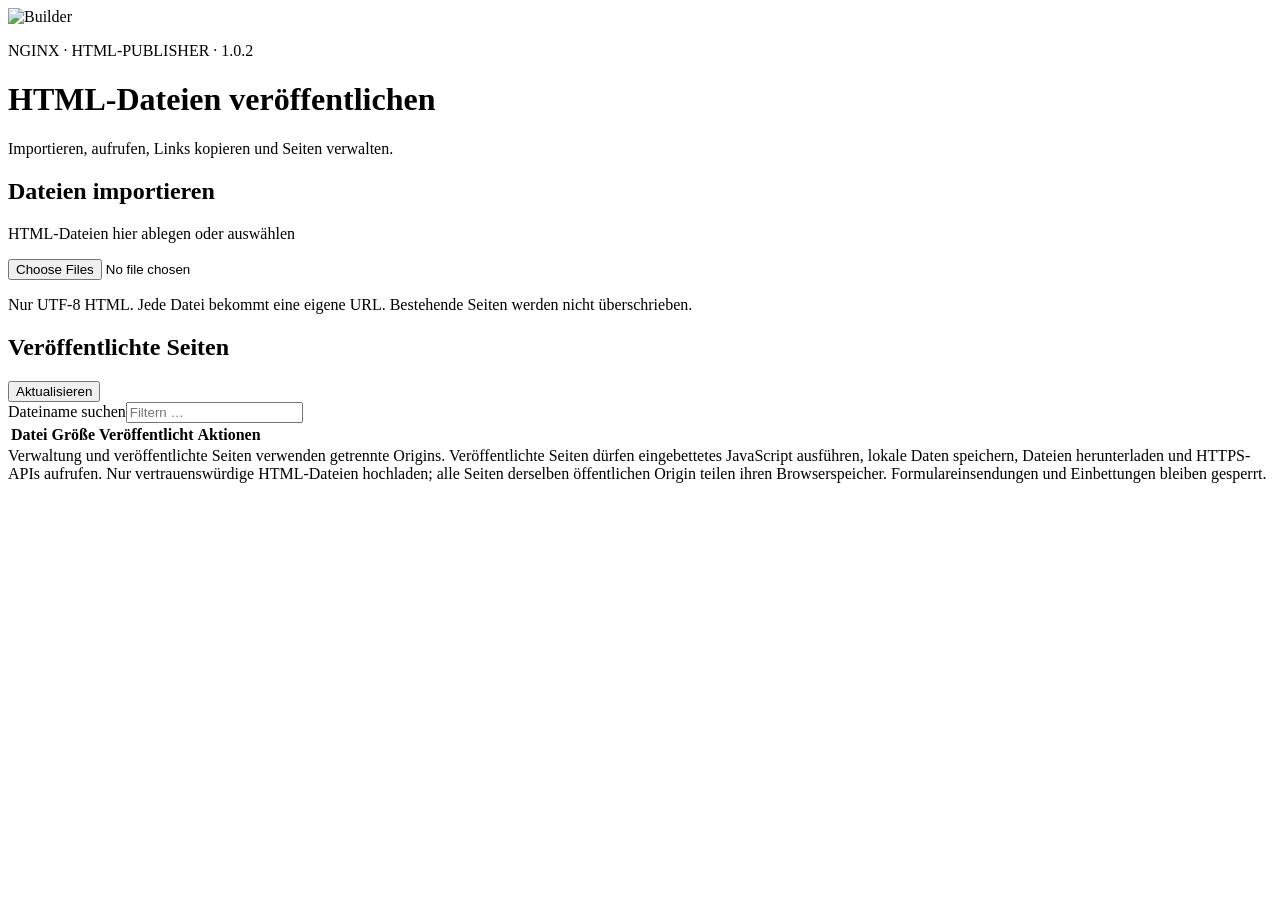
==== cmd/server/web/index.html @ 3ff77164 "Merge pull request #2 from mattipups/feat/interactive-html feat: support trusted interactive HTML ap" ====
<!doctype html>
<html lang="de"><head><meta charset="utf-8"><meta name="viewport" content="width=device-width,initial-scale=1"><title>HTML-Verwaltung 1.0.2</title><link rel="icon" href="/favicon.ico" type="image/x-icon"><link rel="icon" href="/favicon-16.png" type="image/png" sizes="16x16"><link rel="icon" href="/favicon-32.png" type="image/png" sizes="32x32"><link rel="icon" href="/favicon-48.png" type="image/png" sizes="48x48"><link rel="stylesheet" href="/style.css"><script src="/app.js" defer></script></head>
<body><main><header><picture class="brand"><source srcset="/logo-dark.png" media="(prefers-color-scheme: dark)"><img src="/logo-light.png" alt="Builder" width="1400" height="700"></picture><p class="eyebrow">NGINX · HTML-PUBLISHER · 1.0.2</p><h1>HTML-Dateien veröffentlichen</h1><p>Importieren, aufrufen, Links kopieren und Seiten verwalten.</p></header>
<section aria-labelledby="upload-title"><h2 id="upload-title">Dateien importieren</h2><div id="drop" tabindex="0" role="button" aria-label="HTML-Dateien auswählen"><p>HTML-Dateien hier ablegen oder auswählen</p><input id="files" type="file" accept=".html,.htm" multiple><p class="muted">Nur UTF-8 HTML. Jede Datei bekommt eine eigene URL. Bestehende Seiten werden nicht überschrieben.</p></div><progress id="progress" value="0" max="100" hidden></progress><p id="status" role="status" aria-live="polite"></p></section>
<section aria-labelledby="pages-title"><div class="heading"><h2 id="pages-title">Veröffentlichte Seiten</h2><button id="refresh" type="button">Aktualisieren</button></div><label for="search">Dateiname suchen</label><input id="search" type="search" placeholder="Filtern …"><div class="table-wrap"><table><thead><tr><th>Datei</th><th>Größe</th><th>Veröffentlicht</th><th>Aktionen</th></tr></thead><tbody id="pages"></tbody></table></div><p id="empty" hidden>Noch keine passenden Seiten vorhanden.</p></section>
<footer>Verwaltung und veröffentlichte Seiten verwenden getrennte Origins. Veröffentlichte Seiten dürfen eingebettetes JavaScript ausführen, lokale Daten speichern, Dateien herunterladen und HTTPS-APIs aufrufen. Nur vertrauenswürdige HTML-Dateien hochladen; alle Seiten derselben öffentlichen Origin teilen ihren Browserspeicher. Formulareinsendungen und Einbettungen bleiben gesperrt.</footer></main></body></html>
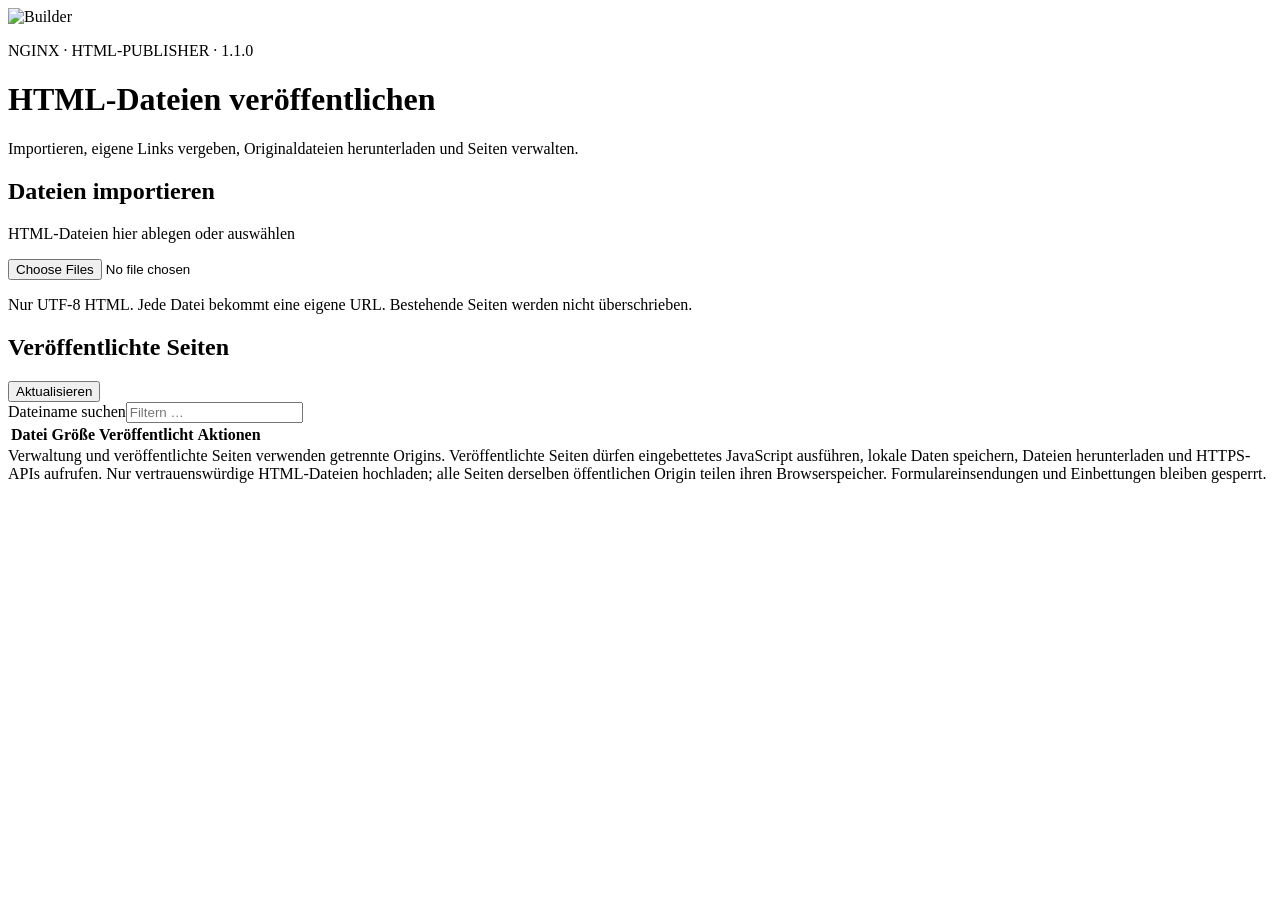
==== commit 5c0fd35e: "Merge pull request #3 from mattipups/feat/custom-links-downloads-v1.1.0 Feat/custom links downloads " ====
--- a/cmd/server/web/index.html
+++ b/cmd/server/web/index.html
@@ -1,6 +1,6 @@
 <!doctype html>
-<html lang="de"><head><meta charset="utf-8"><meta name="viewport" content="width=device-width,initial-scale=1"><title>HTML-Verwaltung 1.0.2</title><link rel="icon" href="/favicon.ico" type="image/x-icon"><link rel="icon" href="/favicon-16.png" type="image/png" sizes="16x16"><link rel="icon" href="/favicon-32.png" type="image/png" sizes="32x32"><link rel="icon" href="/favicon-48.png" type="image/png" sizes="48x48"><link rel="stylesheet" href="/style.css"><script src="/app.js" defer></script></head>
-<body><main><header><picture class="brand"><source srcset="/logo-dark.png" media="(prefers-color-scheme: dark)"><img src="/logo-light.png" alt="Builder" width="1400" height="700"></picture><p class="eyebrow">NGINX · HTML-PUBLISHER · 1.0.2</p><h1>HTML-Dateien veröffentlichen</h1><p>Importieren, aufrufen, Links kopieren und Seiten verwalten.</p></header>
+<html lang="de"><head><meta charset="utf-8"><meta name="viewport" content="width=device-width,initial-scale=1"><title>HTML-Verwaltung 1.1.0</title><link rel="icon" href="/favicon.ico" type="image/x-icon"><link rel="icon" href="/favicon-16.png" type="image/png" sizes="16x16"><link rel="icon" href="/favicon-32.png" type="image/png" sizes="32x32"><link rel="icon" href="/favicon-48.png" type="image/png" sizes="48x48"><link rel="stylesheet" href="/style.css"><script src="/app.js" defer></script></head>
+<body><main><header><picture class="brand"><source srcset="/logo-dark.png" media="(prefers-color-scheme: dark)"><img src="/logo-light.png" alt="Builder" width="1400" height="700"></picture><p class="eyebrow">NGINX · HTML-PUBLISHER · 1.1.0</p><h1>HTML-Dateien veröffentlichen</h1><p>Importieren, eigene Links vergeben, Originaldateien herunterladen und Seiten verwalten.</p></header>
 <section aria-labelledby="upload-title"><h2 id="upload-title">Dateien importieren</h2><div id="drop" tabindex="0" role="button" aria-label="HTML-Dateien auswählen"><p>HTML-Dateien hier ablegen oder auswählen</p><input id="files" type="file" accept=".html,.htm" multiple><p class="muted">Nur UTF-8 HTML. Jede Datei bekommt eine eigene URL. Bestehende Seiten werden nicht überschrieben.</p></div><progress id="progress" value="0" max="100" hidden></progress><p id="status" role="status" aria-live="polite"></p></section>
 <section aria-labelledby="pages-title"><div class="heading"><h2 id="pages-title">Veröffentlichte Seiten</h2><button id="refresh" type="button">Aktualisieren</button></div><label for="search">Dateiname suchen</label><input id="search" type="search" placeholder="Filtern …"><div class="table-wrap"><table><thead><tr><th>Datei</th><th>Größe</th><th>Veröffentlicht</th><th>Aktionen</th></tr></thead><tbody id="pages"></tbody></table></div><p id="empty" hidden>Noch keine passenden Seiten vorhanden.</p></section>
 <footer>Verwaltung und veröffentlichte Seiten verwenden getrennte Origins. Veröffentlichte Seiten dürfen eingebettetes JavaScript ausführen, lokale Daten speichern, Dateien herunterladen und HTTPS-APIs aufrufen. Nur vertrauenswürdige HTML-Dateien hochladen; alle Seiten derselben öffentlichen Origin teilen ihren Browserspeicher. Formulareinsendungen und Einbettungen bleiben gesperrt.</footer></main></body></html>
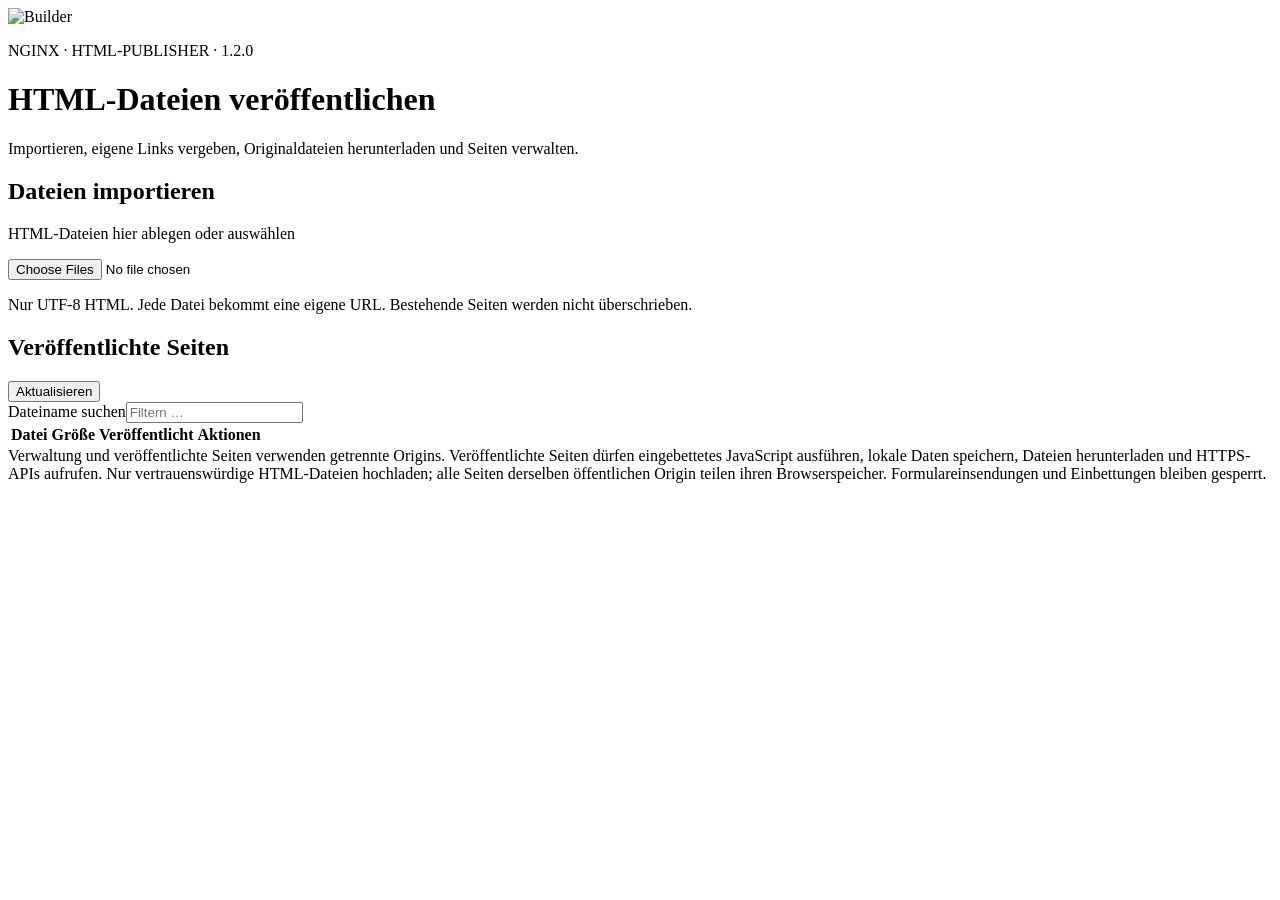
==== commit 61833845: "feat(ui): bump GUI version to 1.2.0 in title and header eyebrow" ====
--- a/cmd/server/web/index.html
+++ b/cmd/server/web/index.html
@@ -1,6 +1,6 @@
 <!doctype html>
-<html lang="de"><head><meta charset="utf-8"><meta name="viewport" content="width=device-width,initial-scale=1"><title>HTML-Verwaltung 1.1.0</title><link rel="icon" href="/favicon.ico" type="image/x-icon"><link rel="icon" href="/favicon-16.png" type="image/png" sizes="16x16"><link rel="icon" href="/favicon-32.png" type="image/png" sizes="32x32"><link rel="icon" href="/favicon-48.png" type="image/png" sizes="48x48"><link rel="stylesheet" href="/style.css"><script src="/app.js" defer></script></head>
-<body><main><header><picture class="brand"><source srcset="/logo-dark.png" media="(prefers-color-scheme: dark)"><img src="/logo-light.png" alt="Builder" width="1400" height="700"></picture><p class="eyebrow">NGINX · HTML-PUBLISHER · 1.1.0</p><h1>HTML-Dateien veröffentlichen</h1><p>Importieren, eigene Links vergeben, Originaldateien herunterladen und Seiten verwalten.</p></header>
+<html lang="de"><head><meta charset="utf-8"><meta name="viewport" content="width=device-width,initial-scale=1"><title>HTML-Verwaltung 1.2.0</title><link rel="icon" href="/favicon.ico" type="image/x-icon"><link rel="icon" href="/favicon-16.png" type="image/png" sizes="16x16"><link rel="icon" href="/favicon-32.png" type="image/png" sizes="32x32"><link rel="icon" href="/favicon-48.png" type="image/png" sizes="48x48"><link rel="stylesheet" href="/style.css"><script src="/app.js" defer></script></head>
+<body><main><header><picture class="brand"><source srcset="/logo-dark.png" media="(prefers-color-scheme: dark)"><img src="/logo-light.png" alt="Builder" width="1400" height="700"></picture><p class="eyebrow">NGINX · HTML-PUBLISHER · 1.2.0</p><h1>HTML-Dateien veröffentlichen</h1><p>Importieren, eigene Links vergeben, Originaldateien herunterladen und Seiten verwalten.</p></header>
 <section aria-labelledby="upload-title"><h2 id="upload-title">Dateien importieren</h2><div id="drop" tabindex="0" role="button" aria-label="HTML-Dateien auswählen"><p>HTML-Dateien hier ablegen oder auswählen</p><input id="files" type="file" accept=".html,.htm" multiple><p class="muted">Nur UTF-8 HTML. Jede Datei bekommt eine eigene URL. Bestehende Seiten werden nicht überschrieben.</p></div><progress id="progress" value="0" max="100" hidden></progress><p id="status" role="status" aria-live="polite"></p></section>
 <section aria-labelledby="pages-title"><div class="heading"><h2 id="pages-title">Veröffentlichte Seiten</h2><button id="refresh" type="button">Aktualisieren</button></div><label for="search">Dateiname suchen</label><input id="search" type="search" placeholder="Filtern …"><div class="table-wrap"><table><thead><tr><th>Datei</th><th>Größe</th><th>Veröffentlicht</th><th>Aktionen</th></tr></thead><tbody id="pages"></tbody></table></div><p id="empty" hidden>Noch keine passenden Seiten vorhanden.</p></section>
 <footer>Verwaltung und veröffentlichte Seiten verwenden getrennte Origins. Veröffentlichte Seiten dürfen eingebettetes JavaScript ausführen, lokale Daten speichern, Dateien herunterladen und HTTPS-APIs aufrufen. Nur vertrauenswürdige HTML-Dateien hochladen; alle Seiten derselben öffentlichen Origin teilen ihren Browserspeicher. Formulareinsendungen und Einbettungen bleiben gesperrt.</footer></main></body></html>
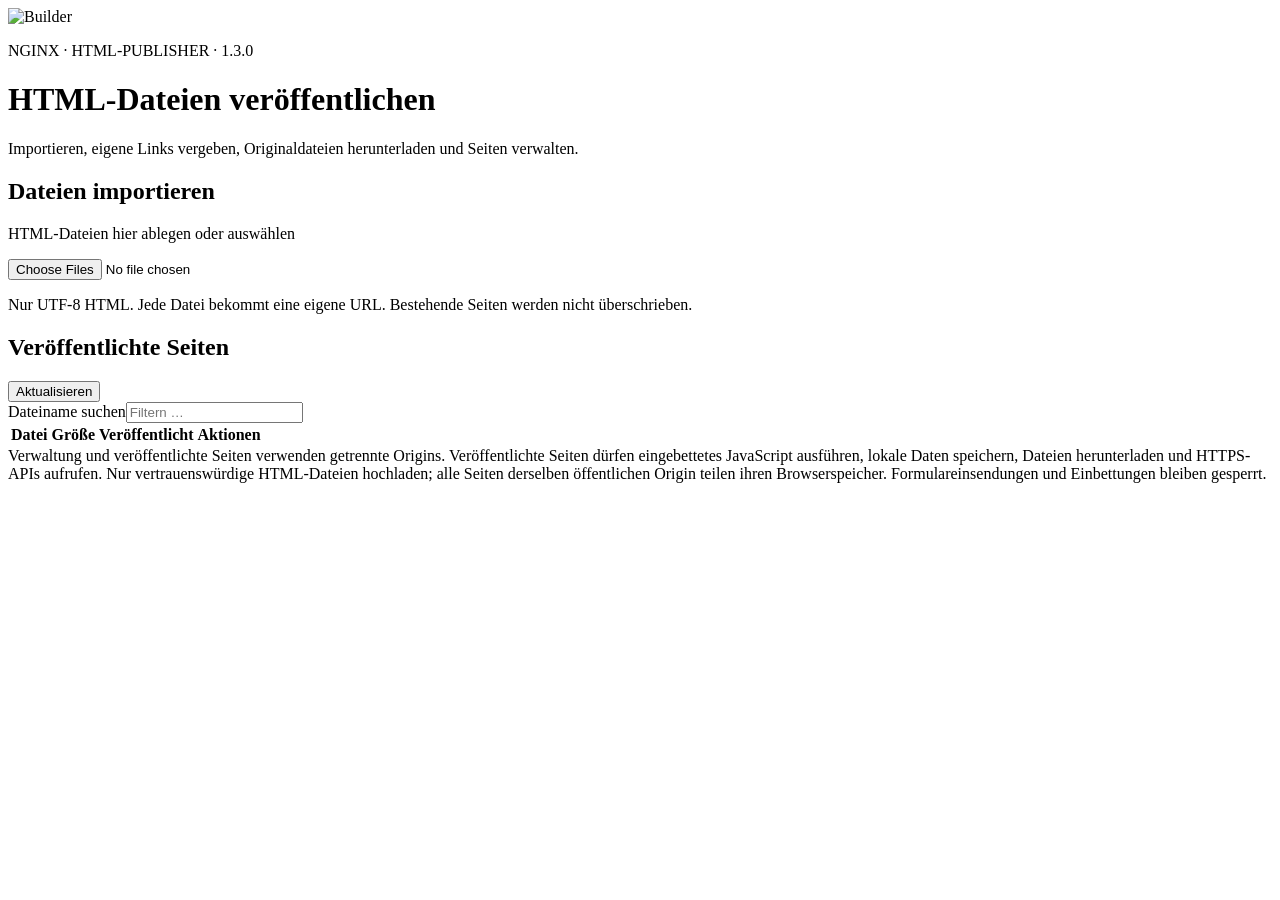
==== commit c57151fb: "feat(v1.3.0): provide public links listing under port 8081 and bump version to 1.3.0" ====
--- a/cmd/server/web/index.html
+++ b/cmd/server/web/index.html
@@ -1,6 +1,6 @@
 <!doctype html>
-<html lang="de"><head><meta charset="utf-8"><meta name="viewport" content="width=device-width,initial-scale=1"><title>HTML-Verwaltung 1.2.0</title><link rel="icon" href="/favicon.ico" type="image/x-icon"><link rel="icon" href="/favicon-16.png" type="image/png" sizes="16x16"><link rel="icon" href="/favicon-32.png" type="image/png" sizes="32x32"><link rel="icon" href="/favicon-48.png" type="image/png" sizes="48x48"><link rel="stylesheet" href="/style.css"><script src="/app.js" defer></script></head>
-<body><main><header><picture class="brand"><source srcset="/logo-dark.png" media="(prefers-color-scheme: dark)"><img src="/logo-light.png" alt="Builder" width="1400" height="700"></picture><p class="eyebrow">NGINX · HTML-PUBLISHER · 1.2.0</p><h1>HTML-Dateien veröffentlichen</h1><p>Importieren, eigene Links vergeben, Originaldateien herunterladen und Seiten verwalten.</p></header>
+<html lang="de"><head><meta charset="utf-8"><meta name="viewport" content="width=device-width,initial-scale=1"><title>HTML-Verwaltung 1.3.0</title><link rel="icon" href="/favicon.ico" type="image/x-icon"><link rel="icon" href="/favicon-16.png" type="image/png" sizes="16x16"><link rel="icon" href="/favicon-32.png" type="image/png" sizes="32x32"><link rel="icon" href="/favicon-48.png" type="image/png" sizes="48x48"><link rel="stylesheet" href="/style.css"><script src="/app.js" defer></script></head>
+<body><main><header><picture class="brand"><source srcset="/logo-dark.png" media="(prefers-color-scheme: dark)"><img src="/logo-light.png" alt="Builder" width="1400" height="700"></picture><p class="eyebrow">NGINX · HTML-PUBLISHER · 1.3.0</p><h1>HTML-Dateien veröffentlichen</h1><p>Importieren, eigene Links vergeben, Originaldateien herunterladen und Seiten verwalten.</p></header>
 <section aria-labelledby="upload-title"><h2 id="upload-title">Dateien importieren</h2><div id="drop" tabindex="0" role="button" aria-label="HTML-Dateien auswählen"><p>HTML-Dateien hier ablegen oder auswählen</p><input id="files" type="file" accept=".html,.htm" multiple><p class="muted">Nur UTF-8 HTML. Jede Datei bekommt eine eigene URL. Bestehende Seiten werden nicht überschrieben.</p></div><progress id="progress" value="0" max="100" hidden></progress><p id="status" role="status" aria-live="polite"></p></section>
 <section aria-labelledby="pages-title"><div class="heading"><h2 id="pages-title">Veröffentlichte Seiten</h2><button id="refresh" type="button">Aktualisieren</button></div><label for="search">Dateiname suchen</label><input id="search" type="search" placeholder="Filtern …"><div class="table-wrap"><table><thead><tr><th>Datei</th><th>Größe</th><th>Veröffentlicht</th><th>Aktionen</th></tr></thead><tbody id="pages"></tbody></table></div><p id="empty" hidden>Noch keine passenden Seiten vorhanden.</p></section>
 <footer>Verwaltung und veröffentlichte Seiten verwenden getrennte Origins. Veröffentlichte Seiten dürfen eingebettetes JavaScript ausführen, lokale Daten speichern, Dateien herunterladen und HTTPS-APIs aufrufen. Nur vertrauenswürdige HTML-Dateien hochladen; alle Seiten derselben öffentlichen Origin teilen ihren Browserspeicher. Formulareinsendungen und Einbettungen bleiben gesperrt.</footer></main></body></html>
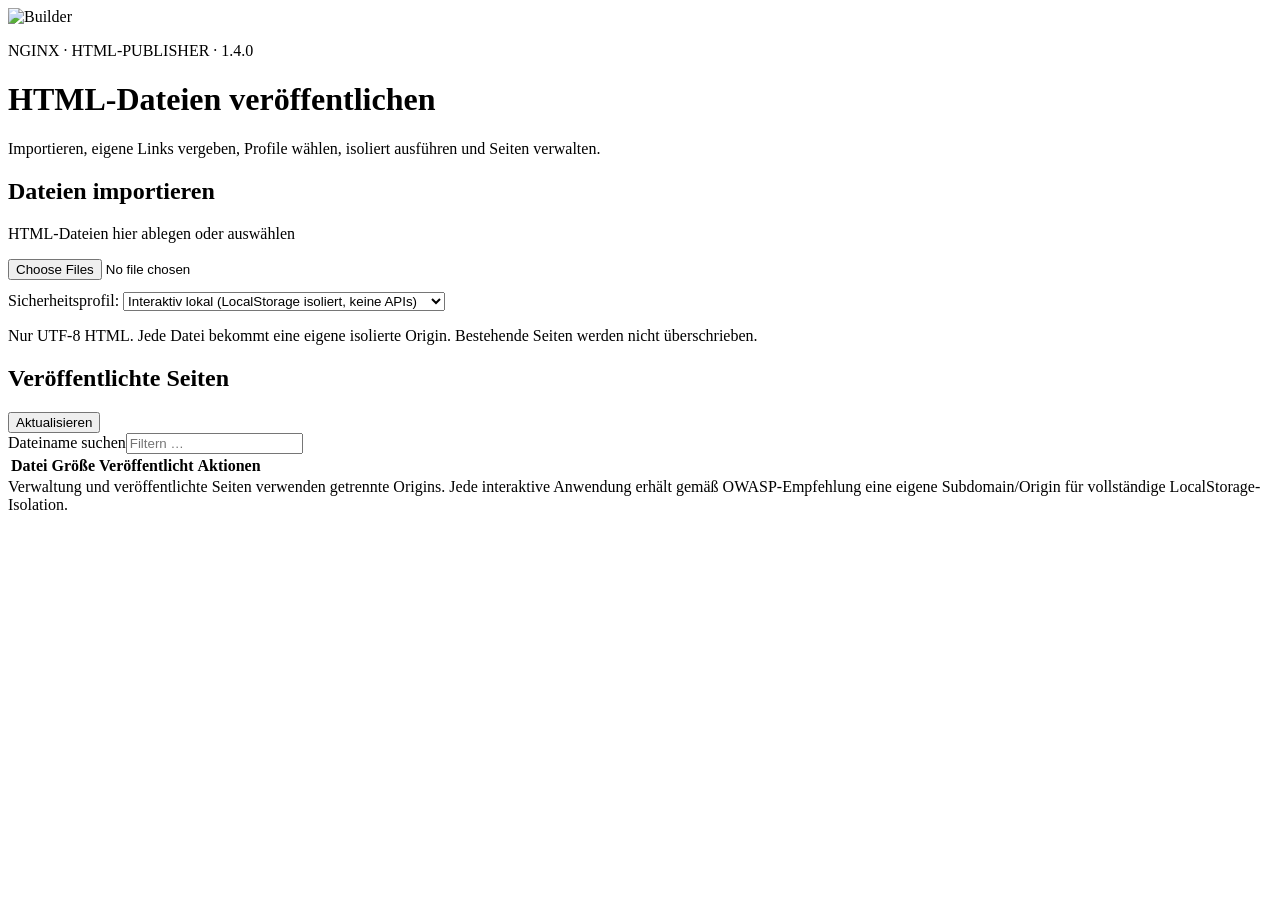
==== commit 4be65e7a: "feat(v1.4.0): implement security profiles and per-app subdomain origin isolation for LocalStorage" ====
--- a/cmd/server/web/index.html
+++ b/cmd/server/web/index.html
@@ -1,6 +1,6 @@
 <!doctype html>
-<html lang="de"><head><meta charset="utf-8"><meta name="viewport" content="width=device-width,initial-scale=1"><title>HTML-Verwaltung 1.3.0</title><link rel="icon" href="/favicon.ico" type="image/x-icon"><link rel="icon" href="/favicon-16.png" type="image/png" sizes="16x16"><link rel="icon" href="/favicon-32.png" type="image/png" sizes="32x32"><link rel="icon" href="/favicon-48.png" type="image/png" sizes="48x48"><link rel="stylesheet" href="/style.css"><script src="/app.js" defer></script></head>
-<body><main><header><picture class="brand"><source srcset="/logo-dark.png" media="(prefers-color-scheme: dark)"><img src="/logo-light.png" alt="Builder" width="1400" height="700"></picture><p class="eyebrow">NGINX · HTML-PUBLISHER · 1.3.0</p><h1>HTML-Dateien veröffentlichen</h1><p>Importieren, eigene Links vergeben, Originaldateien herunterladen und Seiten verwalten.</p></header>
-<section aria-labelledby="upload-title"><h2 id="upload-title">Dateien importieren</h2><div id="drop" tabindex="0" role="button" aria-label="HTML-Dateien auswählen"><p>HTML-Dateien hier ablegen oder auswählen</p><input id="files" type="file" accept=".html,.htm" multiple><p class="muted">Nur UTF-8 HTML. Jede Datei bekommt eine eigene URL. Bestehende Seiten werden nicht überschrieben.</p></div><progress id="progress" value="0" max="100" hidden></progress><p id="status" role="status" aria-live="polite"></p></section>
+<html lang="de"><head><meta charset="utf-8"><meta name="viewport" content="width=device-width,initial-scale=1"><title>HTML-Verwaltung 1.4.0</title><link rel="icon" href="/favicon.ico" type="image/x-icon"><link rel="icon" href="/favicon-16.png" type="image/png" sizes="16x16"><link rel="icon" href="/favicon-32.png" type="image/png" sizes="32x32"><link rel="icon" href="/favicon-48.png" type="image/png" sizes="48x48"><link rel="stylesheet" href="/style.css"><script src="/app.js" defer></script></head>
+<body><main><header><picture class="brand"><source srcset="/logo-dark.png" media="(prefers-color-scheme: dark)"><img src="/logo-light.png" alt="Builder" width="1400" height="700"></picture><p class="eyebrow">NGINX · HTML-PUBLISHER · 1.4.0</p><h1>HTML-Dateien veröffentlichen</h1><p>Importieren, eigene Links vergeben, Profile wählen, isoliert ausführen und Seiten verwalten.</p></header>
+<section aria-labelledby="upload-title"><h2 id="upload-title">Dateien importieren</h2><div id="drop" tabindex="0" role="button" aria-label="HTML-Dateien auswählen"><p>HTML-Dateien hier ablegen oder auswählen</p><input id="files" type="file" accept=".html,.htm" multiple><div class="profile-select" style="margin-top:12px;"><label for="profile">Sicherheitsprofil: </label><select id="profile"><option value="interactive-local">Interaktiv lokal (LocalStorage isoliert, keine APIs)</option><option value="interactive-api">Interaktiv mit API (ArgoCD-Builder mit Git-Commit)</option><option value="static">Statisch (Kein JavaScript / Doku)</option></select></div><p class="muted">Nur UTF-8 HTML. Jede Datei bekommt eine eigene isolierte Origin. Bestehende Seiten werden nicht überschrieben.</p></div><progress id="progress" value="0" max="100" hidden></progress><p id="status" role="status" aria-live="polite"></p></section>
 <section aria-labelledby="pages-title"><div class="heading"><h2 id="pages-title">Veröffentlichte Seiten</h2><button id="refresh" type="button">Aktualisieren</button></div><label for="search">Dateiname suchen</label><input id="search" type="search" placeholder="Filtern …"><div class="table-wrap"><table><thead><tr><th>Datei</th><th>Größe</th><th>Veröffentlicht</th><th>Aktionen</th></tr></thead><tbody id="pages"></tbody></table></div><p id="empty" hidden>Noch keine passenden Seiten vorhanden.</p></section>
-<footer>Verwaltung und veröffentlichte Seiten verwenden getrennte Origins. Veröffentlichte Seiten dürfen eingebettetes JavaScript ausführen, lokale Daten speichern, Dateien herunterladen und HTTPS-APIs aufrufen. Nur vertrauenswürdige HTML-Dateien hochladen; alle Seiten derselben öffentlichen Origin teilen ihren Browserspeicher. Formulareinsendungen und Einbettungen bleiben gesperrt.</footer></main></body></html>
+<footer>Verwaltung und veröffentlichte Seiten verwenden getrennte Origins. Jede interaktive Anwendung erhält gemäß OWASP-Empfehlung eine eigene Subdomain/Origin für vollständige LocalStorage-Isolation.</footer></main></body></html>
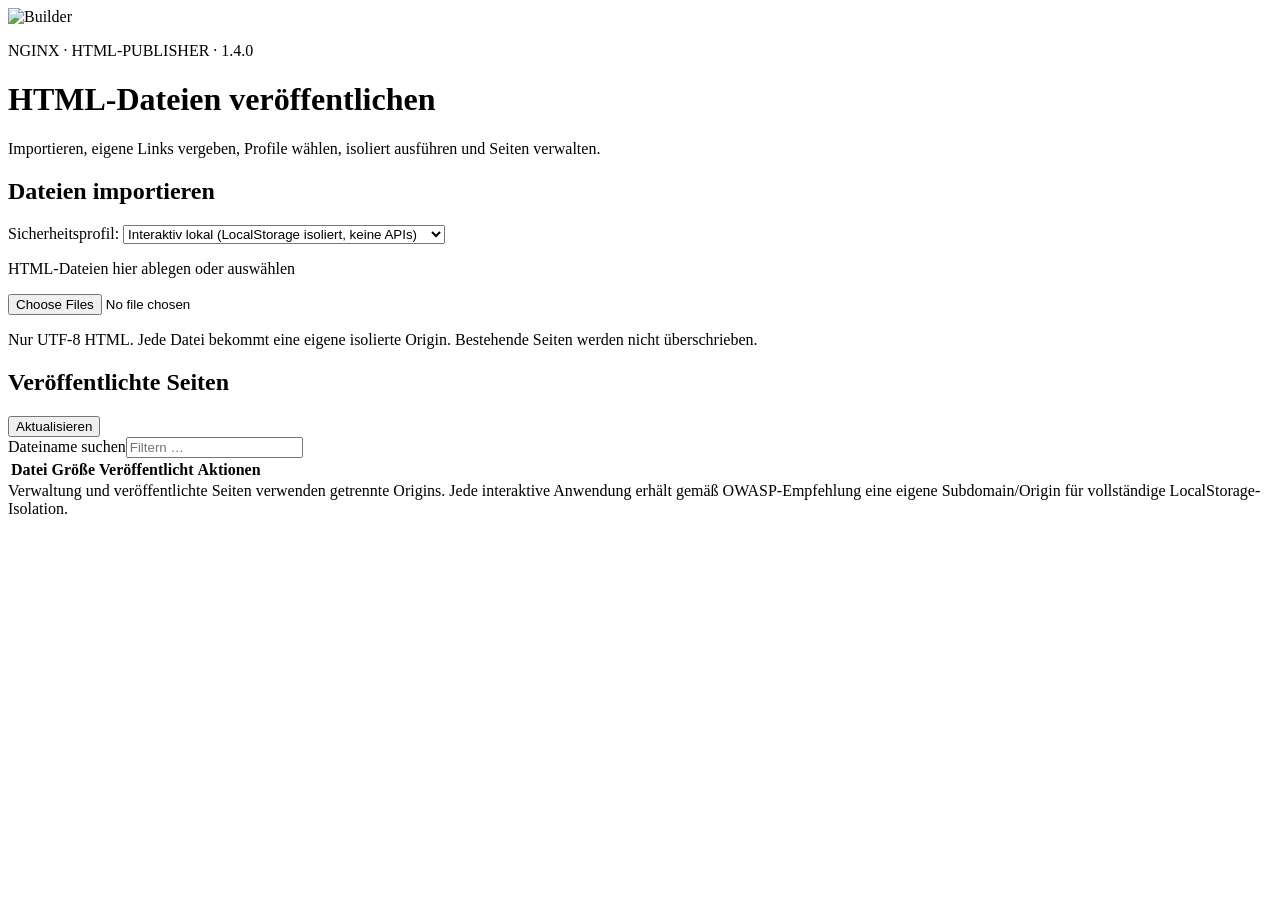
==== commit 40ede885: "fix(ui): separate security profile selection and mute public list links" ====
--- a/cmd/server/web/index.html
+++ b/cmd/server/web/index.html
@@ -1,6 +1,6 @@
 <!doctype html>
 <html lang="de"><head><meta charset="utf-8"><meta name="viewport" content="width=device-width,initial-scale=1"><title>HTML-Verwaltung 1.4.0</title><link rel="icon" href="/favicon.ico" type="image/x-icon"><link rel="icon" href="/favicon-16.png" type="image/png" sizes="16x16"><link rel="icon" href="/favicon-32.png" type="image/png" sizes="32x32"><link rel="icon" href="/favicon-48.png" type="image/png" sizes="48x48"><link rel="stylesheet" href="/style.css"><script src="/app.js" defer></script></head>
 <body><main><header><picture class="brand"><source srcset="/logo-dark.png" media="(prefers-color-scheme: dark)"><img src="/logo-light.png" alt="Builder" width="1400" height="700"></picture><p class="eyebrow">NGINX · HTML-PUBLISHER · 1.4.0</p><h1>HTML-Dateien veröffentlichen</h1><p>Importieren, eigene Links vergeben, Profile wählen, isoliert ausführen und Seiten verwalten.</p></header>
-<section aria-labelledby="upload-title"><h2 id="upload-title">Dateien importieren</h2><div id="drop" tabindex="0" role="button" aria-label="HTML-Dateien auswählen"><p>HTML-Dateien hier ablegen oder auswählen</p><input id="files" type="file" accept=".html,.htm" multiple><div class="profile-select" style="margin-top:12px;"><label for="profile">Sicherheitsprofil: </label><select id="profile"><option value="interactive-local">Interaktiv lokal (LocalStorage isoliert, keine APIs)</option><option value="interactive-api">Interaktiv mit API (ArgoCD-Builder mit Git-Commit)</option><option value="static">Statisch (Kein JavaScript / Doku)</option></select></div><p class="muted">Nur UTF-8 HTML. Jede Datei bekommt eine eigene isolierte Origin. Bestehende Seiten werden nicht überschrieben.</p></div><progress id="progress" value="0" max="100" hidden></progress><p id="status" role="status" aria-live="polite"></p></section>
+<section aria-labelledby="upload-title"><h2 id="upload-title">Dateien importieren</h2><div class="profile-select"><label for="profile">Sicherheitsprofil: </label><select id="profile"><option value="interactive-local">Interaktiv lokal (LocalStorage isoliert, keine APIs)</option><option value="interactive-api">Interaktiv mit API (ArgoCD-Builder mit Git-Commit)</option><option value="static">Statisch (Kein JavaScript / Doku)</option></select></div><div id="drop" tabindex="0" role="button" aria-label="HTML-Dateien auswählen"><p>HTML-Dateien hier ablegen oder auswählen</p><input id="files" type="file" accept=".html,.htm" multiple><p class="muted">Nur UTF-8 HTML. Jede Datei bekommt eine eigene isolierte Origin. Bestehende Seiten werden nicht überschrieben.</p></div><progress id="progress" value="0" max="100" hidden></progress><p id="status" role="status" aria-live="polite"></p></section>
 <section aria-labelledby="pages-title"><div class="heading"><h2 id="pages-title">Veröffentlichte Seiten</h2><button id="refresh" type="button">Aktualisieren</button></div><label for="search">Dateiname suchen</label><input id="search" type="search" placeholder="Filtern …"><div class="table-wrap"><table><thead><tr><th>Datei</th><th>Größe</th><th>Veröffentlicht</th><th>Aktionen</th></tr></thead><tbody id="pages"></tbody></table></div><p id="empty" hidden>Noch keine passenden Seiten vorhanden.</p></section>
 <footer>Verwaltung und veröffentlichte Seiten verwenden getrennte Origins. Jede interaktive Anwendung erhält gemäß OWASP-Empfehlung eine eigene Subdomain/Origin für vollständige LocalStorage-Isolation.</footer></main></body></html>
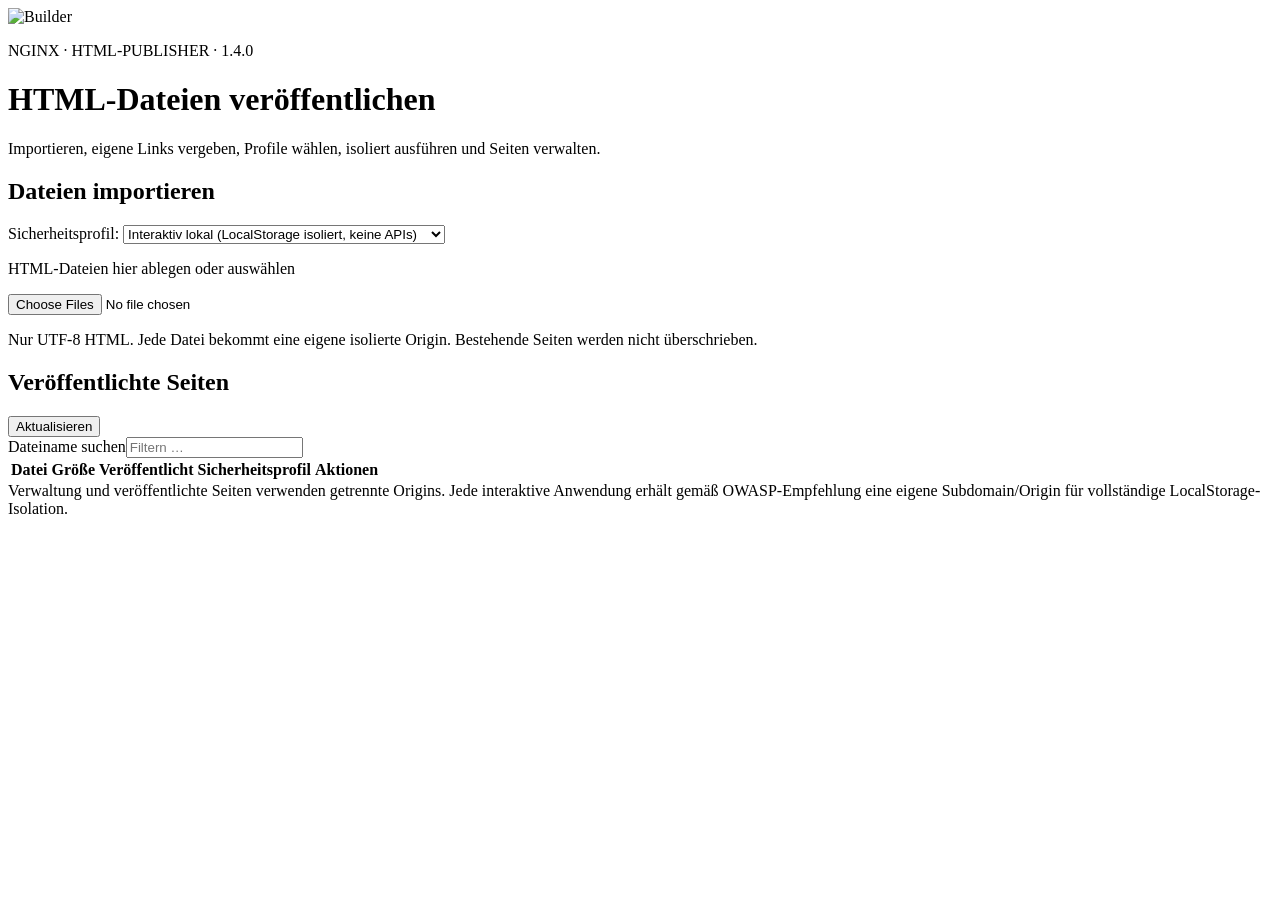
==== commit f0abc751: "feat(ui): show stored security profile in admin page list" ====
--- a/cmd/server/web/index.html
+++ b/cmd/server/web/index.html
@@ -2,5 +2,5 @@
 <html lang="de"><head><meta charset="utf-8"><meta name="viewport" content="width=device-width,initial-scale=1"><title>HTML-Verwaltung 1.4.0</title><link rel="icon" href="/favicon.ico" type="image/x-icon"><link rel="icon" href="/favicon-16.png" type="image/png" sizes="16x16"><link rel="icon" href="/favicon-32.png" type="image/png" sizes="32x32"><link rel="icon" href="/favicon-48.png" type="image/png" sizes="48x48"><link rel="stylesheet" href="/style.css"><script src="/app.js" defer></script></head>
 <body><main><header><picture class="brand"><source srcset="/logo-dark.png" media="(prefers-color-scheme: dark)"><img src="/logo-light.png" alt="Builder" width="1400" height="700"></picture><p class="eyebrow">NGINX · HTML-PUBLISHER · 1.4.0</p><h1>HTML-Dateien veröffentlichen</h1><p>Importieren, eigene Links vergeben, Profile wählen, isoliert ausführen und Seiten verwalten.</p></header>
 <section aria-labelledby="upload-title"><h2 id="upload-title">Dateien importieren</h2><div class="profile-select"><label for="profile">Sicherheitsprofil: </label><select id="profile"><option value="interactive-local">Interaktiv lokal (LocalStorage isoliert, keine APIs)</option><option value="interactive-api">Interaktiv mit API (ArgoCD-Builder mit Git-Commit)</option><option value="static">Statisch (Kein JavaScript / Doku)</option></select></div><div id="drop" tabindex="0" role="button" aria-label="HTML-Dateien auswählen"><p>HTML-Dateien hier ablegen oder auswählen</p><input id="files" type="file" accept=".html,.htm" multiple><p class="muted">Nur UTF-8 HTML. Jede Datei bekommt eine eigene isolierte Origin. Bestehende Seiten werden nicht überschrieben.</p></div><progress id="progress" value="0" max="100" hidden></progress><p id="status" role="status" aria-live="polite"></p></section>
-<section aria-labelledby="pages-title"><div class="heading"><h2 id="pages-title">Veröffentlichte Seiten</h2><button id="refresh" type="button">Aktualisieren</button></div><label for="search">Dateiname suchen</label><input id="search" type="search" placeholder="Filtern …"><div class="table-wrap"><table><thead><tr><th>Datei</th><th>Größe</th><th>Veröffentlicht</th><th>Aktionen</th></tr></thead><tbody id="pages"></tbody></table></div><p id="empty" hidden>Noch keine passenden Seiten vorhanden.</p></section>
+<section aria-labelledby="pages-title"><div class="heading"><h2 id="pages-title">Veröffentlichte Seiten</h2><button id="refresh" type="button">Aktualisieren</button></div><label for="search">Dateiname suchen</label><input id="search" type="search" placeholder="Filtern …"><div class="table-wrap"><table><thead><tr><th>Datei</th><th>Größe</th><th>Veröffentlicht</th><th>Sicherheitsprofil</th><th>Aktionen</th></tr></thead><tbody id="pages"></tbody></table></div><p id="empty" hidden>Noch keine passenden Seiten vorhanden.</p></section>
 <footer>Verwaltung und veröffentlichte Seiten verwenden getrennte Origins. Jede interaktive Anwendung erhält gemäß OWASP-Empfehlung eine eigene Subdomain/Origin für vollständige LocalStorage-Isolation.</footer></main></body></html>
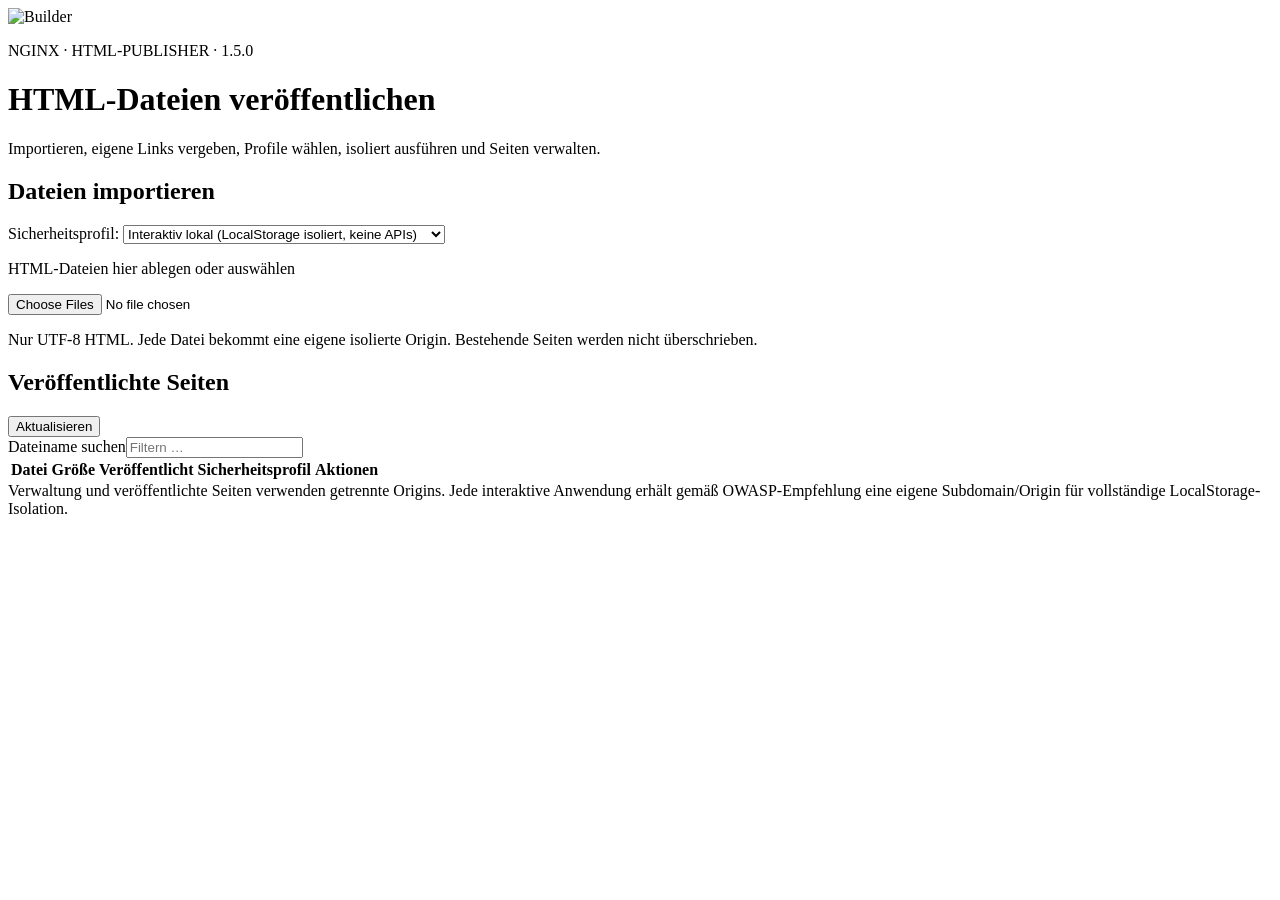
==== commit d967b68b: "feat(v1.5.0): add public logo and synchronize release versions" ====
--- a/cmd/server/web/index.html
+++ b/cmd/server/web/index.html
@@ -1,6 +1,6 @@
 <!doctype html>
-<html lang="de"><head><meta charset="utf-8"><meta name="viewport" content="width=device-width,initial-scale=1"><title>HTML-Verwaltung 1.4.0</title><link rel="icon" href="/favicon.ico" type="image/x-icon"><link rel="icon" href="/favicon-16.png" type="image/png" sizes="16x16"><link rel="icon" href="/favicon-32.png" type="image/png" sizes="32x32"><link rel="icon" href="/favicon-48.png" type="image/png" sizes="48x48"><link rel="stylesheet" href="/style.css"><script src="/app.js" defer></script></head>
-<body><main><header><picture class="brand"><source srcset="/logo-dark.png" media="(prefers-color-scheme: dark)"><img src="/logo-light.png" alt="Builder" width="1400" height="700"></picture><p class="eyebrow">NGINX · HTML-PUBLISHER · 1.4.0</p><h1>HTML-Dateien veröffentlichen</h1><p>Importieren, eigene Links vergeben, Profile wählen, isoliert ausführen und Seiten verwalten.</p></header>
+<html lang="de"><head><meta charset="utf-8"><meta name="viewport" content="width=device-width,initial-scale=1"><title>HTML-Verwaltung 1.5.0</title><link rel="icon" href="/favicon.ico" type="image/x-icon"><link rel="icon" href="/favicon-16.png" type="image/png" sizes="16x16"><link rel="icon" href="/favicon-32.png" type="image/png" sizes="32x32"><link rel="icon" href="/favicon-48.png" type="image/png" sizes="48x48"><link rel="stylesheet" href="/style.css"><script src="/app.js" defer></script></head>
+<body><main><header><picture class="brand"><source srcset="/logo-dark.png" media="(prefers-color-scheme: dark)"><img src="/logo-light.png" alt="Builder" width="1400" height="700"></picture><p class="eyebrow">NGINX · HTML-PUBLISHER · 1.5.0</p><h1>HTML-Dateien veröffentlichen</h1><p>Importieren, eigene Links vergeben, Profile wählen, isoliert ausführen und Seiten verwalten.</p></header>
 <section aria-labelledby="upload-title"><h2 id="upload-title">Dateien importieren</h2><div class="profile-select"><label for="profile">Sicherheitsprofil: </label><select id="profile"><option value="interactive-local">Interaktiv lokal (LocalStorage isoliert, keine APIs)</option><option value="interactive-api">Interaktiv mit API (ArgoCD-Builder mit Git-Commit)</option><option value="static">Statisch (Kein JavaScript / Doku)</option></select></div><div id="drop" tabindex="0" role="button" aria-label="HTML-Dateien auswählen"><p>HTML-Dateien hier ablegen oder auswählen</p><input id="files" type="file" accept=".html,.htm" multiple><p class="muted">Nur UTF-8 HTML. Jede Datei bekommt eine eigene isolierte Origin. Bestehende Seiten werden nicht überschrieben.</p></div><progress id="progress" value="0" max="100" hidden></progress><p id="status" role="status" aria-live="polite"></p></section>
 <section aria-labelledby="pages-title"><div class="heading"><h2 id="pages-title">Veröffentlichte Seiten</h2><button id="refresh" type="button">Aktualisieren</button></div><label for="search">Dateiname suchen</label><input id="search" type="search" placeholder="Filtern …"><div class="table-wrap"><table><thead><tr><th>Datei</th><th>Größe</th><th>Veröffentlicht</th><th>Sicherheitsprofil</th><th>Aktionen</th></tr></thead><tbody id="pages"></tbody></table></div><p id="empty" hidden>Noch keine passenden Seiten vorhanden.</p></section>
 <footer>Verwaltung und veröffentlichte Seiten verwenden getrennte Origins. Jede interaktive Anwendung erhält gemäß OWASP-Empfehlung eine eigene Subdomain/Origin für vollständige LocalStorage-Isolation.</footer></main></body></html>
